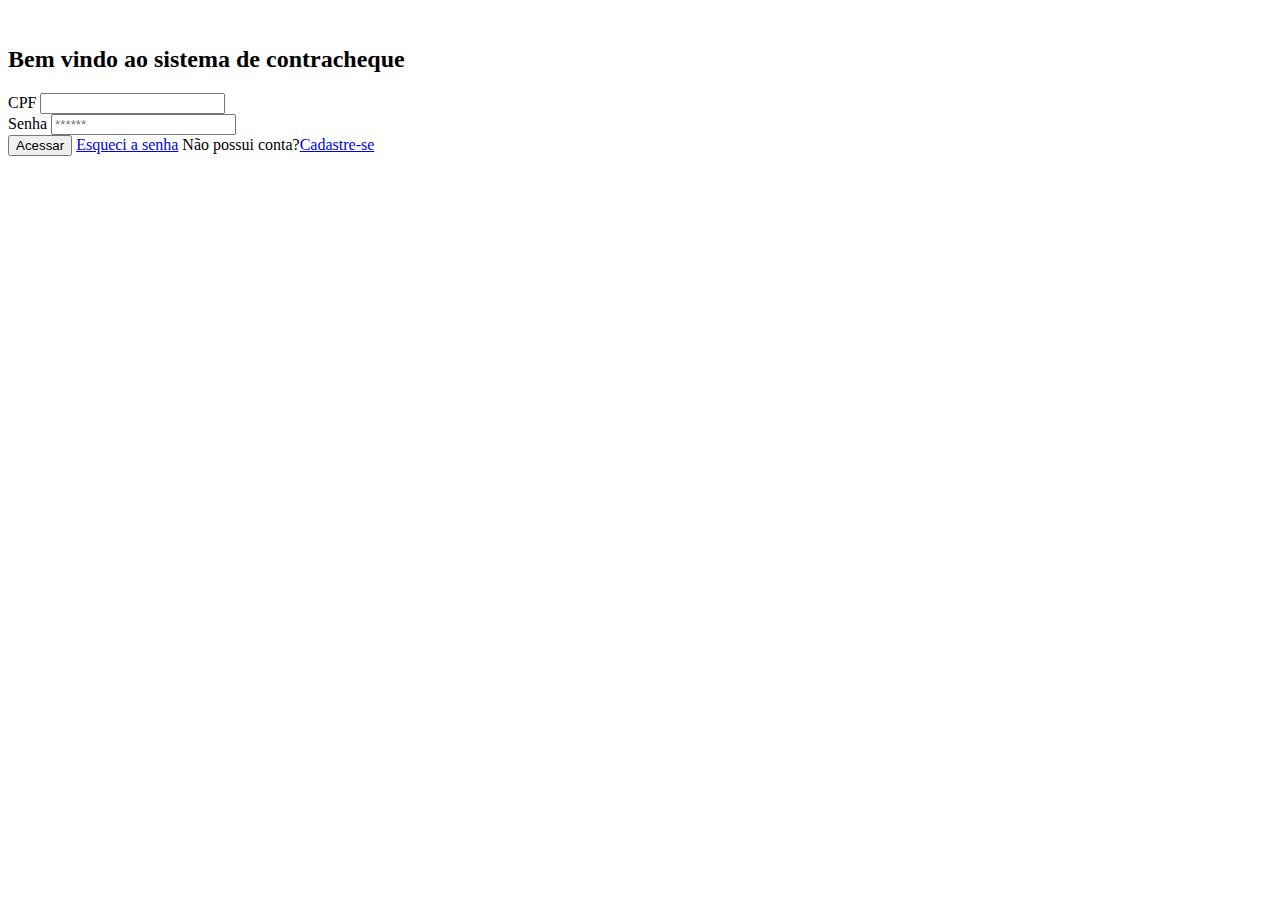
==== index.html @ 3eff0902 ":lipstick: feat: Estilização CSS do Cadastro e Home" ====
<!DOCTYPE html>
<html lang="pt-br">
  <head>
    <meta charset="UTF-8" />
    <meta name="viewport" content="width=device-width, initial-scale=1.0" />

    <link rel="stylesheet" href="./src/styles/reset.css" />
    <link rel="stylesheet" href="./src/styles/var.css">
    <link rel="stylesheet" href="./src/styles/style_login.css" />

    <title>Login</title>
  </head>
  <body>
    <main>
      <div class="container">

        <div class="logo"><img src="./src/assets/imgs/brasao-municipio-itacoatiara.png" alt=""></div>

        <h2>Bem vindo ao sistema de contracheque</h2>
        <form action="" class="form-login">
          <div class="inputBox">
            <label for="cpf" >CPF</label>
            <input pattern="\d{3}\.\d{3}\.\d{3}-\d{2}" type="text" name="cpf" id="cpf" class="input-text" required/>
          </div>
          
          <div class="inputBox">
            <label for="senha" >Senha</label>
            <input type="senha" name="senha" id="senha" placeholder="******"/>
          </div>

        
          <button type="submit" class="button">Acessar</button>

          <a href="#">Esqueci a senha</a>

          <span>Não possui conta?<a href="/src/assets/pages/cadastro.html">Cadastre-se</a></span>
        </form>
      </div>
    </main>
  </body>
</html>
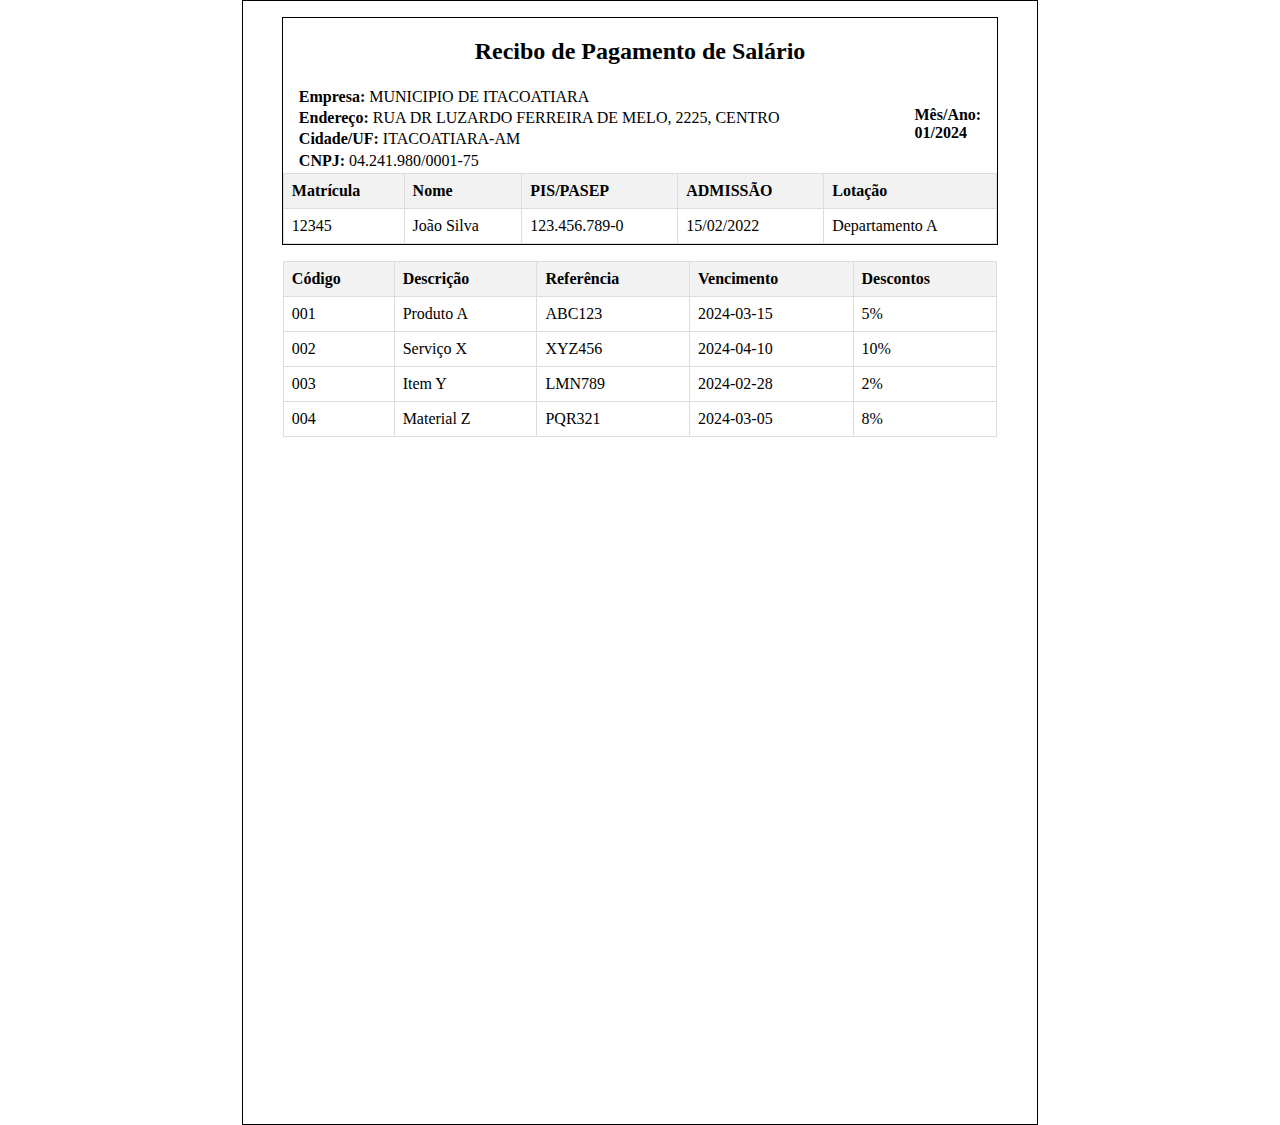
==== commit 9bf75ac4: "Merge pull request #1 from Estagio-PrefeituraIta/Front-New" ====
--- a/index.html
+++ b/index.html
@@ -3,39 +3,134 @@
   <head>
     <meta charset="UTF-8" />
     <meta name="viewport" content="width=device-width, initial-scale=1.0" />
+    <title>Document</title>
+    <style>
+      body {
+        margin: auto;
+        width: 210mm;
+        height: 297mm;
+        border: 1px solid black;
+      }
 
-    <link rel="stylesheet" href="./src/styles/reset.css" />
-    <link rel="stylesheet" href="./src/styles/var.css">
-    <link rel="stylesheet" href="./src/styles/style_login.css" />
+      .container {
+        margin: 1rem auto;
+        border: 1px solid black;
+        width: 90%;
+      }
 
-    <title>Login</title>
+      h2 {
+        text-align: center;
+      }
+
+      .info {
+        display: flex;
+        justify-content: space-between;
+        padding: 0 1rem;
+      }
+
+      .company-info div {
+        margin: 0.2rem 0;
+      }
+
+      table {
+            border-collapse: collapse;
+            width: 100%;
+        }
+
+        th, td {
+            border: 1px solid #dddddd;
+            text-align: left;
+            padding: 8px;
+        }
+
+        th {
+            background-color: #f2f2f2;
+        }
+
+        .table-info{
+          margin: auto;
+          width: 90%;
+        }
+      
+    </style>
   </head>
   <body>
-    <main>
-      <div class="container">
+    <div class="container">
+      <h2>Recibo de Pagamento de Salário</h2>
+      <div class="info">
+        <div class="company-info">
+          <div><strong>Empresa:</strong> MUNICIPIO DE ITACOATIARA</div>
+          <div>
+            <strong>Endereço:</strong> RUA DR LUZARDO FERREIRA DE MELO, 2225,
+            CENTRO
+          </div>
+          <div><strong>Cidade/UF:</strong> ITACOATIARA-AM</div>
+          <div><strong>CNPJ:</strong> 04.241.980/0001-75</div>
+        </div>
+        <div class="date-info"><h4>Mês/Ano: <br/> 01/2024</h4>
+        </div>
+      </div>
 
-        <div class="logo"><img src="./src/assets/imgs/brasao-municipio-itacoatiara.png" alt=""></div>
+      <table>
+        <tr>
+            <th>Matrícula</th>
+            <th>Nome</th>
+            <th>PIS/PASEP</th>
+            <th>ADMISSÃO</th>
+            <th>Lotação</th>
+        </tr>
+        <tr>
+            <td>12345</td>
+            <td>João Silva</td>
+            <td>123.456.789-0</td>
+            <td>15/02/2022</td>
+            <td>Departamento A</td>
+        </tr>
+    </table>
+    </div>
 
-        <h2>Bem vindo ao sistema de contracheque</h2>
-        <form action="" class="form-login">
-          <div class="inputBox">
-            <label for="cpf" >CPF</label>
-            <input pattern="\d{3}\.\d{3}\.\d{3}-\d{2}" type="text" name="cpf" id="cpf" class="input-text" required/>
-          </div>
-          
-          <div class="inputBox">
-            <label for="senha" >Senha</label>
-            <input type="senha" name="senha" id="senha" placeholder="******"/>
-          </div>
+    <table class="table-info">
+      <thead>
+        <tr>
+          <th>Código</th>
+          <th>Descrição</th>
+          <th>Referência</th>
+          <th>Vencimento</th>
+          <th>Descontos</th>
+        </tr>
+      </thead>
+      <tbody>
+        <tr>
+          <td>001</td>
+          <td>Produto A</td>
+          <td>ABC123</td>
+          <td>2024-03-15</td>
+          <td>5%</td>
+        </tr>
+        <tr>
+          <td>002</td>
+          <td>Serviço X</td>
+          <td>XYZ456</td>
+          <td>2024-04-10</td>
+          <td>10%</td>
+        </tr>
+        <tr>
+          <td>003</td>
+          <td>Item Y</td>
+          <td>LMN789</td>
+          <td>2024-02-28</td>
+          <td>2%</td>
+        </tr>
+        <tr>
+          <td>004</td>
+          <td>Material Z</td>
+          <td>PQR321</td>
+          <td>2024-03-05</td>
+          <td>8%</td>
+        </tr>
+      </tbody>
+    </table>
 
-        
-          <button type="submit" class="button">Acessar</button>
 
-          <a href="#">Esqueci a senha</a>
-
-          <span>Não possui conta?<a href="/src/assets/pages/cadastro.html">Cadastre-se</a></span>
-        </form>
-      </div>
-    </main>
   </body>
 </html>
